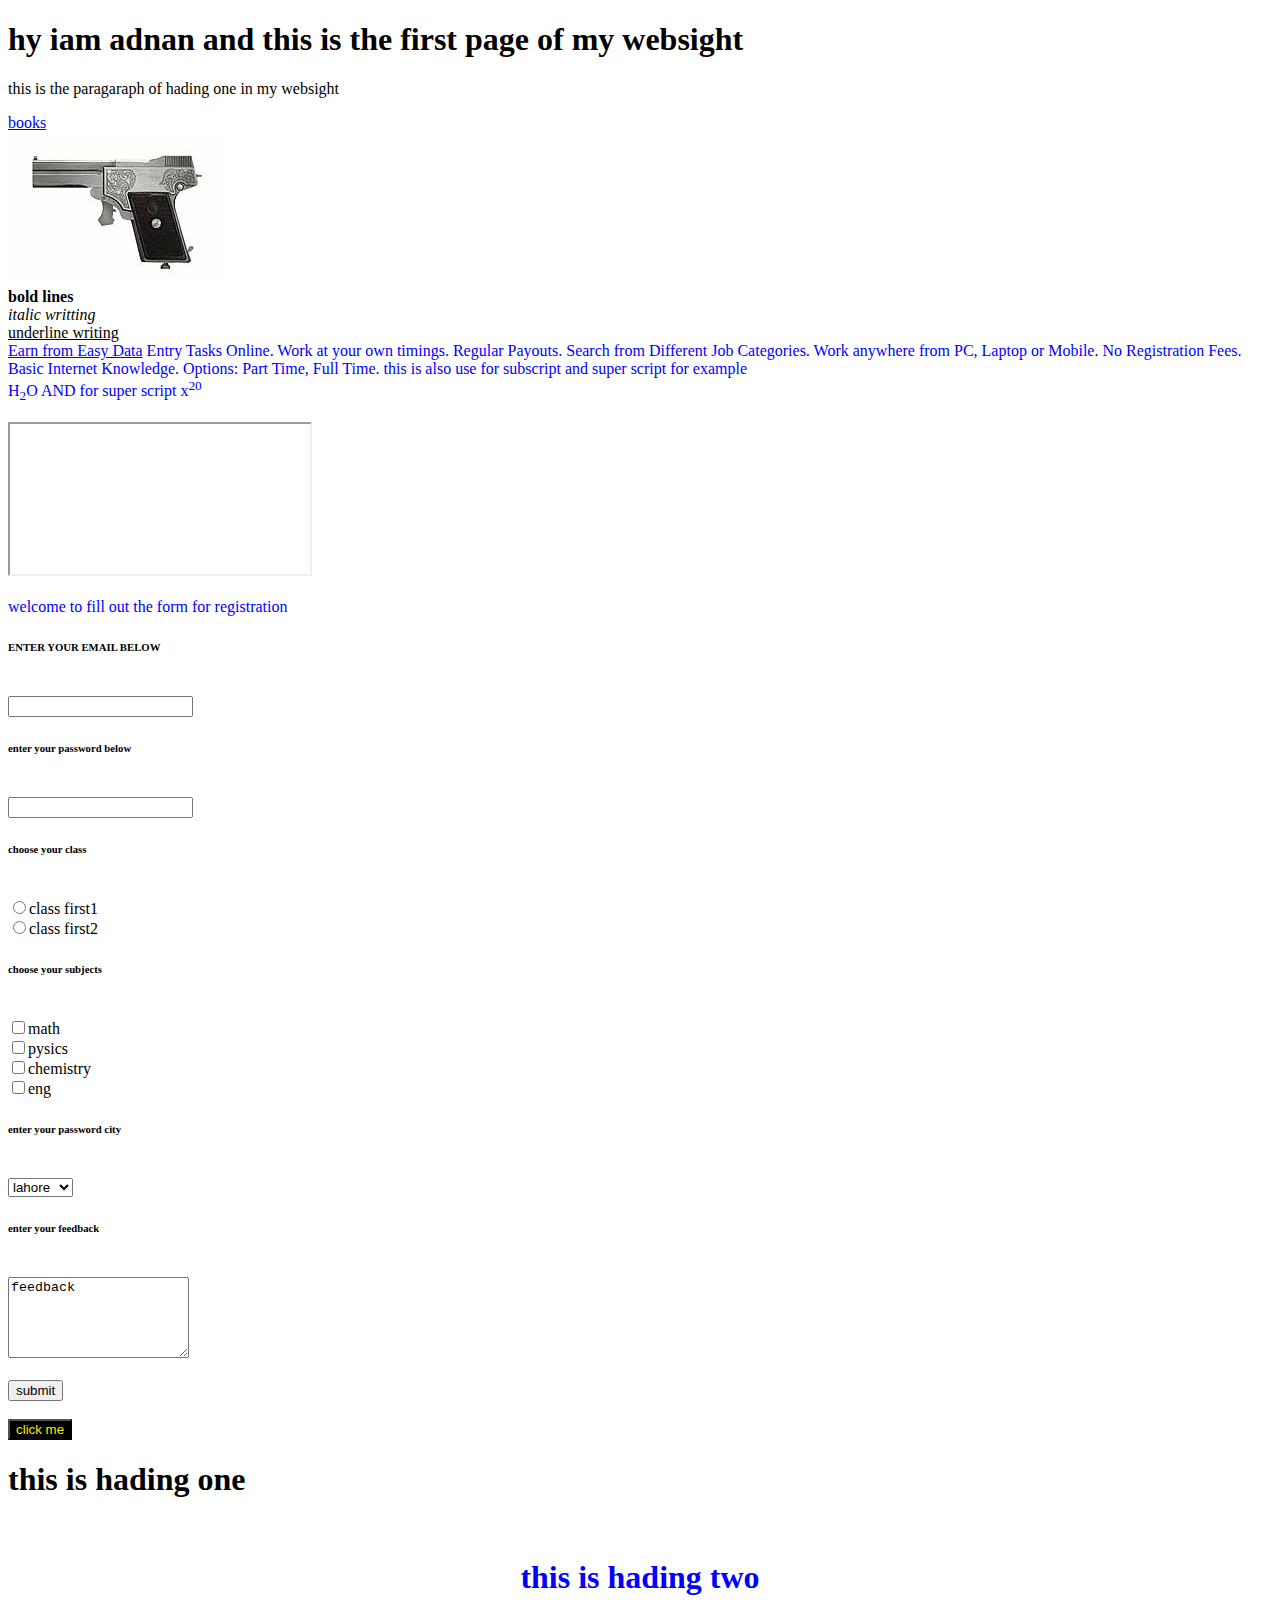
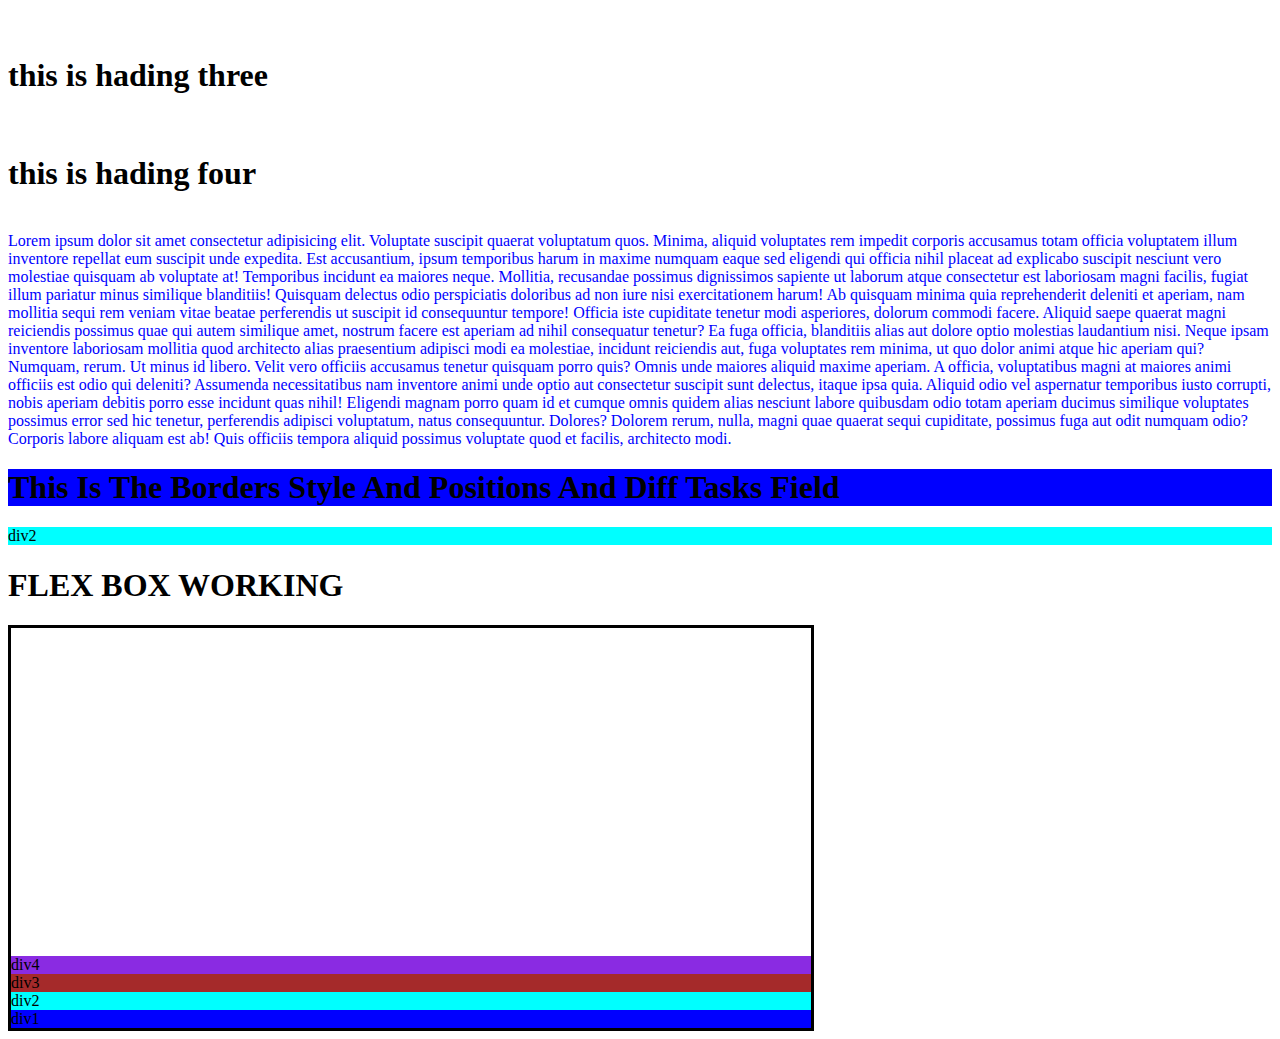
==== practise.html @ 5bd85a60 "frst html css code practise" ====
<!DOCTYPE html>
<html lang="en">
<head>
    <meta charset="UTF-8">
    <meta name="viewport" content="width=device-width, initial-scale=1.0">
    <title>Document</title>
    <style>
        p1{
            color:green
        }
    </style>
    <link rel="stylesheet" href="style.css">
</head>
<body>

    <h1>hy iam adnan and this is the first page of my websight</h1>
    <p>this is the paragaraph of hading one in my websight</p>
    <a href="https://bit.ly/3xV9NRQ">books</a>
    <br />
    <img
     src="/adnan.jpeg"
     alt="notebook"

     />
     <br />
     <b>bold lines</b>
     <br />
     <i>italic writting</i>
     <br />
     <u>underline writing</u>
     <br />
     <p1 >
        <u>Earn from Easy Data</u> Entry Tasks Online. Work at your own timings. Regular Payouts. Search from Different Job Categories. Work anywhere from PC, Laptop or Mobile. No Registration Fees. Basic Internet Knowledge. Options: Part Time, Full Time.
        this is also use for subscript and super script for example <br /> H<SUB>2</SUB>O AND for super script x<sup>20</sup>
    </p1>
    <br />
    <br />
    <iframe src="https://www.wikipidea.com/">you tube</iframe>
    <br />

<br />

<p1>welcome to fill out the form for registration</p1>

<form action="/action.php">
    <H6>ENTER YOUR EMAIL BELOW</H6>
    <BR />
    
<input type="text" paceholder="enter your email">
<br />
<H6>enter your password below</H6>
    <BR />
<input type="password" paceholder="enter password">
<br />
<H6>choose your class</H6>
    <BR />
<lable for="102">
    <input type="radio" value="class first1" name="class" id="102">class first1
</lable>
<br />

<lable for="103">
    <input type="radio" value="class first2" name="class" id="103">class first2
</lable>
<br />
<H6>choose your subjects</H6>
    <BR />

<lable for="102">
    <input type="checkbox" value="math" name="subject" id="102">math
</lable>
<br />
<lable for="103">
    <input type="checkbox" value="physics" name="subject" id="103">pysics
</lable>
<br /> 
<lable for="102">
    <input type="checkbox" value="chemistry" name="subject" id="102">chemistry
</lable>
<br />
<lable for="103">
    <input type="checkbox" value="eng" name="subject" id="103">eng
</lable>

<br /> 
<H6>enter your password city</H6>
    <BR />
<select name="city" id="city">
    <option value="lahore">lahore</option>
    <option value="gujrat">gujrat</option>
    <option value="isd">isd</option>
    <option value="fsd">fsd</option>
    <option value="karachi">karachi</option>
</select>
<H6>enter your feedback</H6>
    <BR />
<textarea name="feedback" id="102" paceholder="enter your valueable feedback" rows="5">feedback</textarea>
<br /> 
    <BR />
<input type="submit" value="submit">
<br />
<br />
</form>
<button>click me</button>
<br />
<h1 id="0ne">this is hading one</h1>
<br />
<h1 id="two">this is hading two</h1>
<br />
<h1 class="adnanclass">this is hading three</h1>
<br />
<h1 class="adnanclass">this is hading four</h1>
<br />
<p1>Lorem ipsum dolor sit amet consectetur adipisicing elit. Voluptate suscipit quaerat voluptatum quos. Minima, aliquid voluptates rem impedit corporis accusamus totam officia voluptatem illum inventore repellat eum suscipit unde expedita.
Est accusantium, ipsum temporibus harum in maxime numquam eaque sed eligendi qui officia nihil placeat ad explicabo suscipit nesciunt vero molestiae quisquam ab voluptate at! Temporibus incidunt ea maiores neque.
Mollitia, recusandae possimus dignissimos sapiente ut laborum atque consectetur est laboriosam magni facilis, fugiat illum pariatur minus similique blanditiis! Quisquam delectus odio perspiciatis doloribus ad non iure nisi exercitationem harum!
Ab quisquam minima quia reprehenderit deleniti et aperiam, nam mollitia sequi rem veniam vitae beatae perferendis ut suscipit id consequuntur tempore! Officia iste cupiditate tenetur modi asperiores, dolorum commodi facere.
Aliquid saepe quaerat magni reiciendis possimus quae qui autem similique amet, nostrum facere est aperiam ad nihil consequatur tenetur? Ea fuga officia, blanditiis alias aut dolore optio molestias laudantium nisi.
Neque ipsam inventore laboriosam mollitia quod architecto alias praesentium adipisci modi ea molestiae, incidunt reiciendis aut, fuga voluptates rem minima, ut quo dolor animi atque hic aperiam qui? Numquam, rerum.
Ut minus id libero. Velit vero officiis accusamus tenetur quisquam porro quis? Omnis unde maiores aliquid maxime aperiam. A officia, voluptatibus magni at maiores animi officiis est odio qui deleniti?
Assumenda necessitatibus nam inventore animi unde optio aut consectetur suscipit sunt delectus, itaque ipsa quia. Aliquid odio vel aspernatur temporibus iusto corrupti, nobis aperiam debitis porro esse incidunt quas nihil!
Eligendi magnam porro quam id et cumque omnis quidem alias nesciunt labore quibusdam odio totam aperiam ducimus similique voluptates possimus error sed hic tenetur, perferendis adipisci voluptatum, natus consequuntur. Dolores?
Dolorem rerum, nulla, magni quae quaerat sequi cupiditate, possimus fuga aut odit numquam odio? Corporis labore aliquam est ab! Quis officiis tempora aliquid possimus voluptate quod et facilis, architecto modi.</p1>
<div id="practise">
    <h1 >this is the borders style and positions and diff tasks field</h1>
</div>
<div id="div2">div2</div>
<h1>FLEX BOX WORKING</h1>
<div id="con">
    <div id="div1"> div1</div>
    <div id="div2">div2</div>
    <div id="div3">div3</div>
    <div id="div4">div4</div>
</div>
</body>
</html>
---- style.css ----
p1{
    color:blue;
    
}
body{
    background-color: white;
}
button{
    color:rgb(241, 238, 8);
    background-color:black;

}
#one{
    color:brown;
    text-align: center;
}
#two{
    color:blue;
    text-align: center;
}
#three{
    color:blue
    text-align: center;
}
#practise{
    background-color: blue;
    text-decoration: dotted;
    text-transform: capitalize;
    position: foxed;
    top:0%;
    border: 50px;

}
#div{
    height: 100px;
    width: 100px;
    display: inline-block;
    
}
#con{
    width: 800px;
    height: 400px;
    border: solid black;
    display: flex;
    flex-direction: column-reverse;
}
#div1{
    background-color: blue;
}
#div2{
    background-color: aqua;

}
#div3{
    background-color: brown;
}
#div4{
    background-color: blueviolet;
}
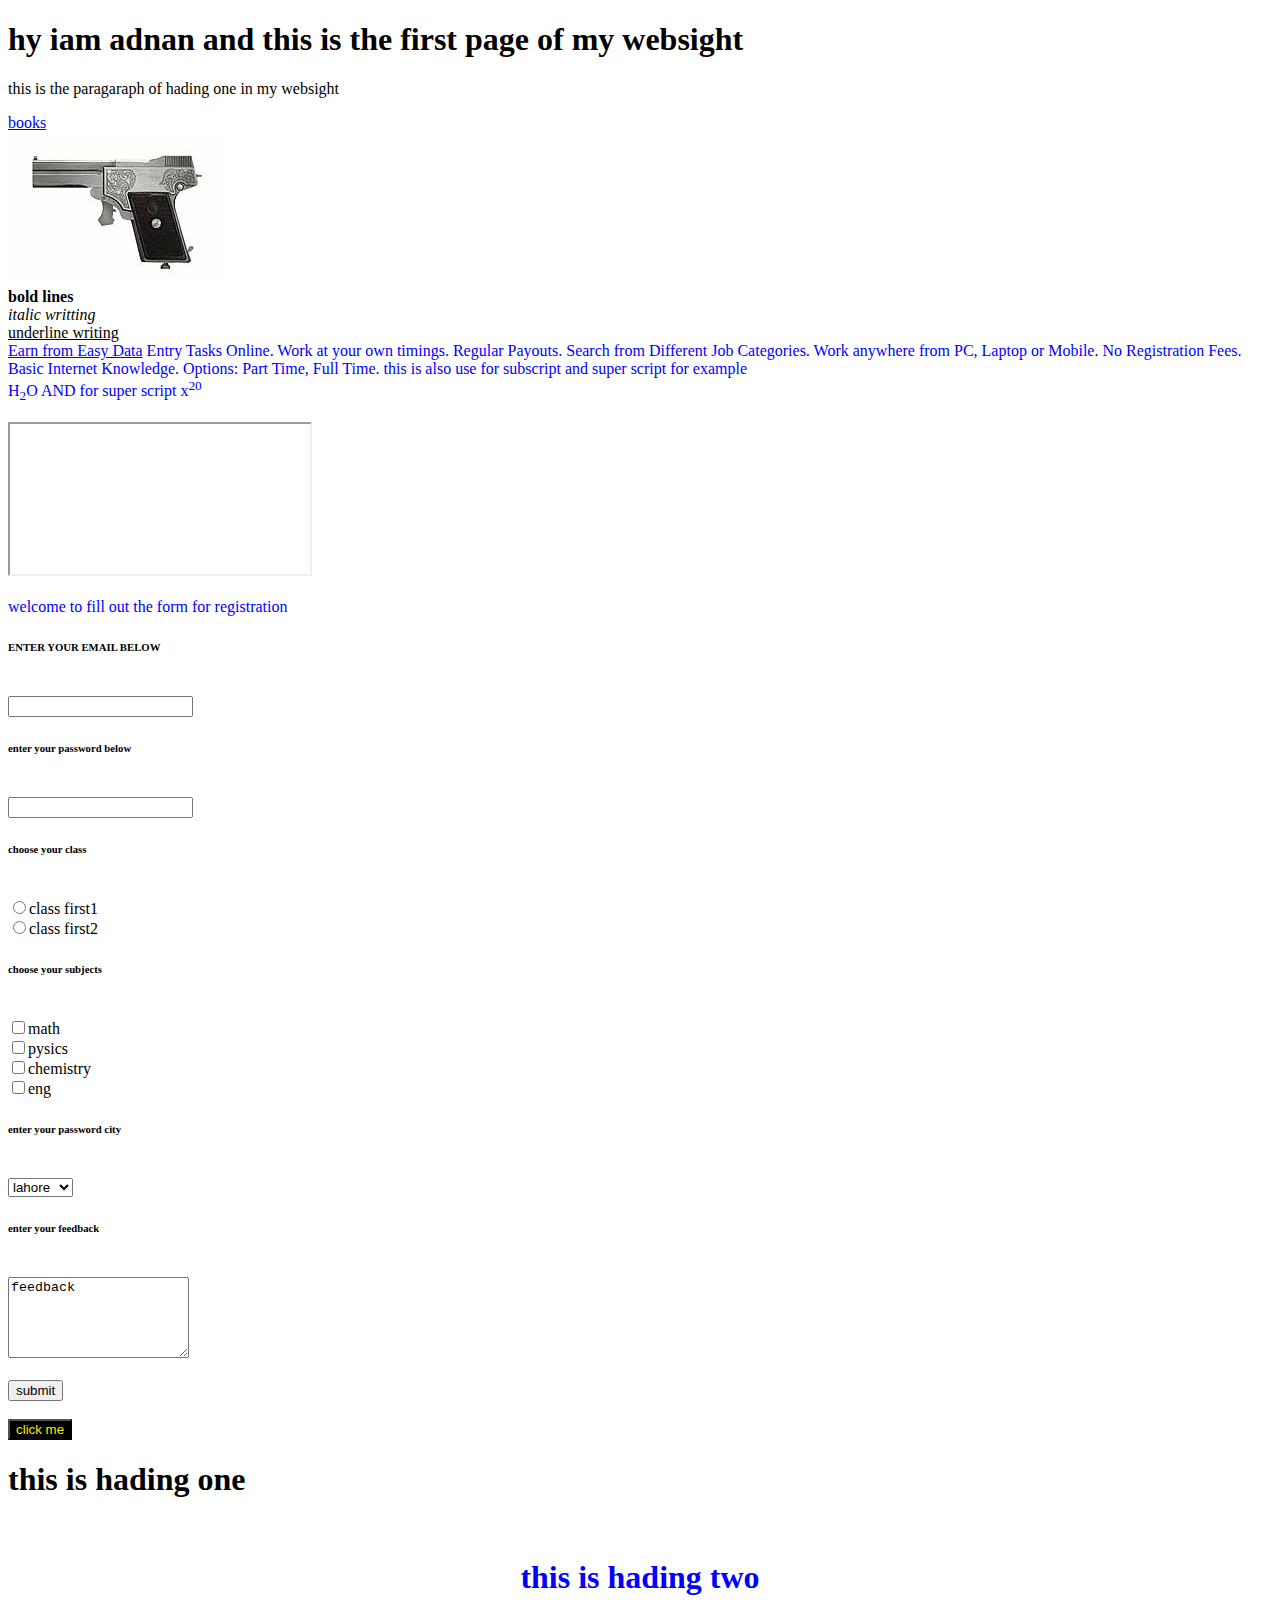
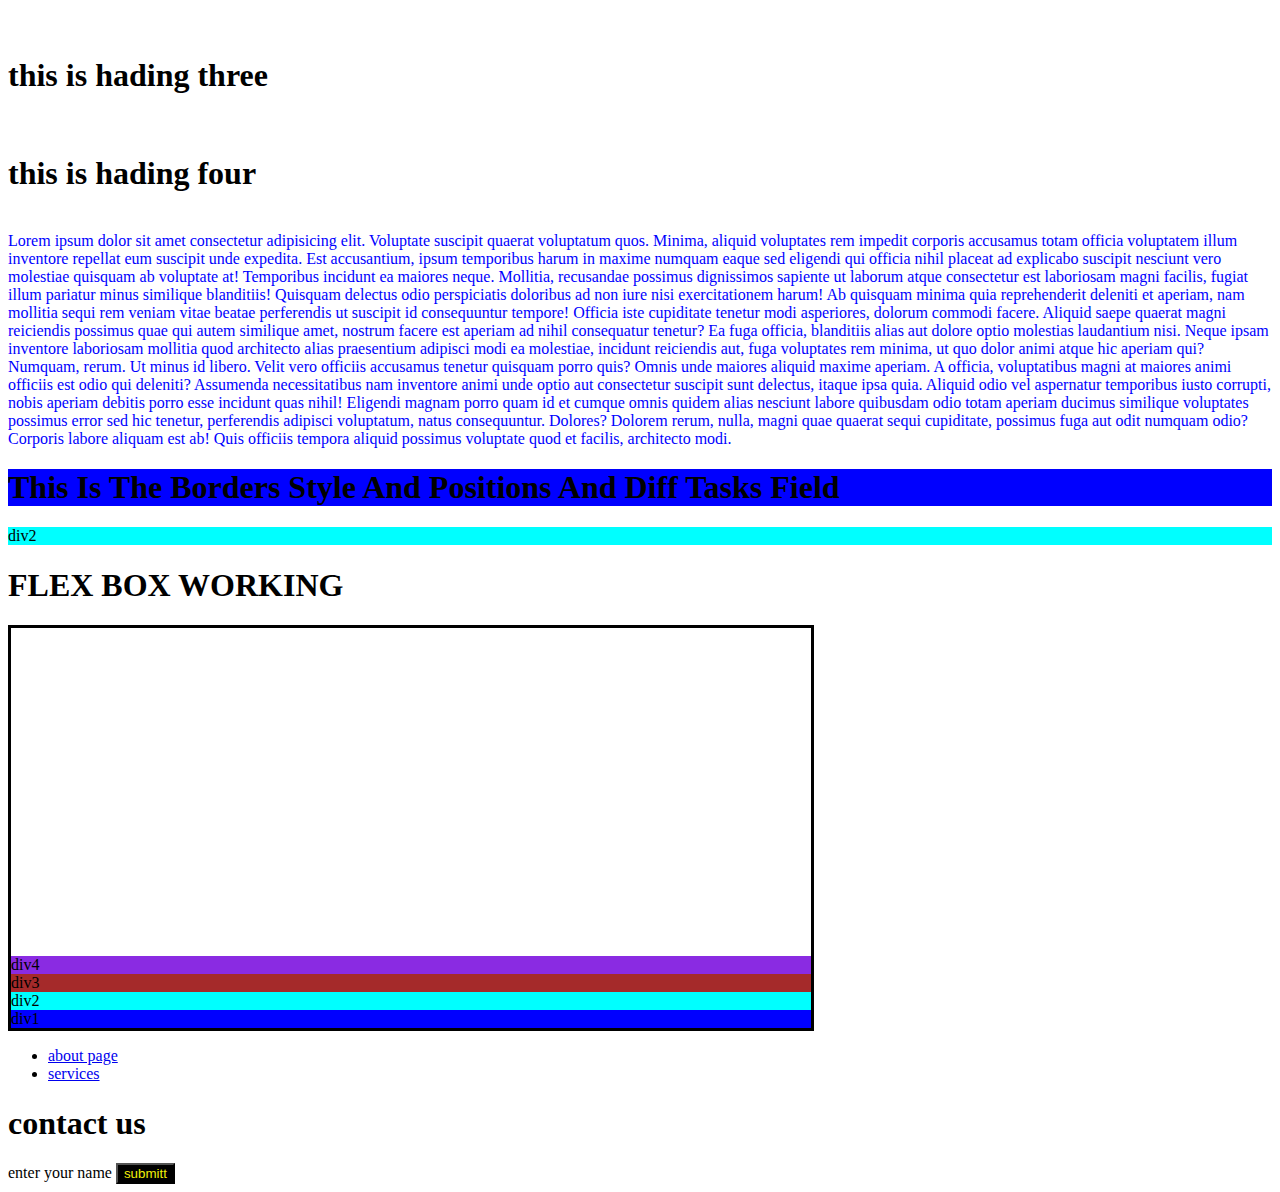
==== commit 3496224f: "this is class work in practise file and index file with simple hom task using html and CSS" ====
--- a/practise.html
+++ b/practise.html
@@ -132,5 +132,28 @@
     <div id="div3">div3</div>
     <div id="div4">div4</div>
 </div>
+<nav>
+    <ul>
+        <li>
+            <a href="#about">
+             about page
+            </a>
+        </li>
+        <li><a href="services"> services</a></li>
+    </ul>
+</nav>
+<main>
+    <section id="contact ">
+        <h1>contact us</h1>
+        <form>
+            <lable>
+                enter your name
+            </lable>
+            <button>
+                submitt
+            </button>
+        </form>
+    </section>
+</main>
 </body>
 </html>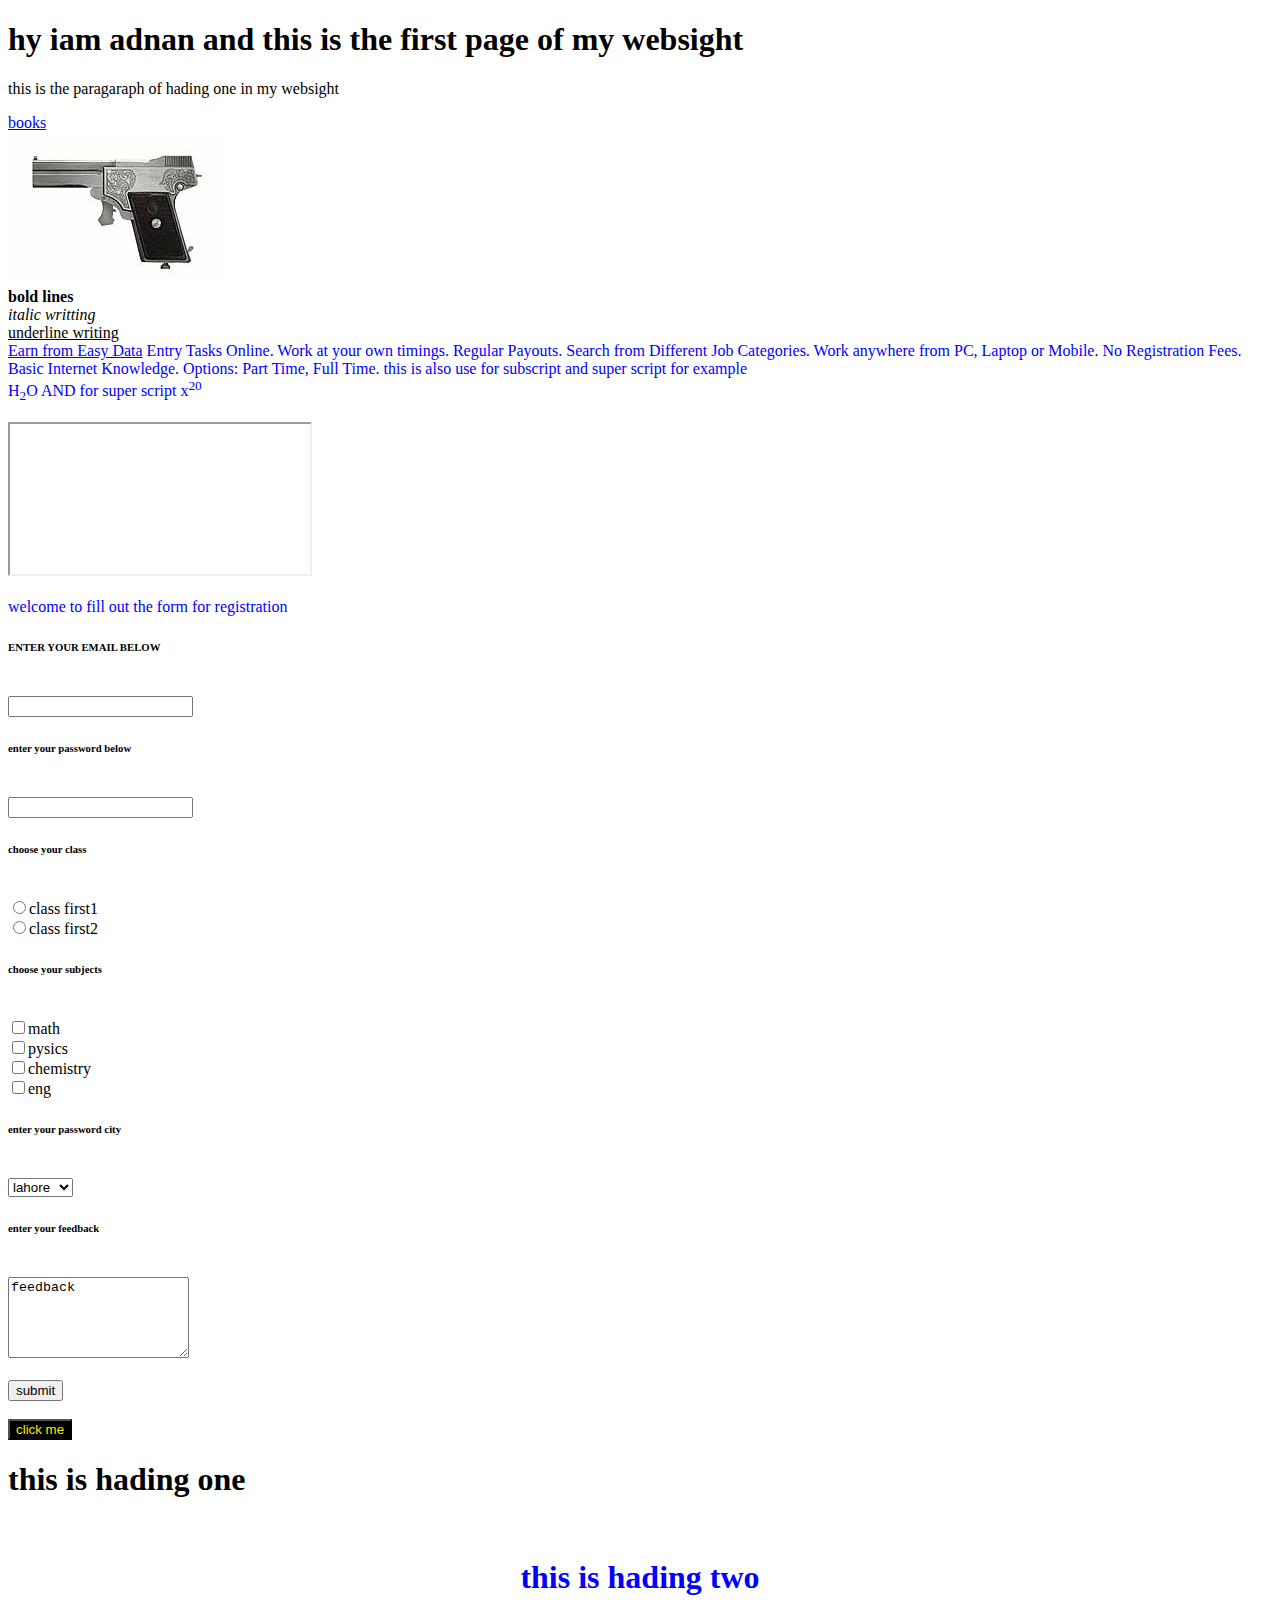
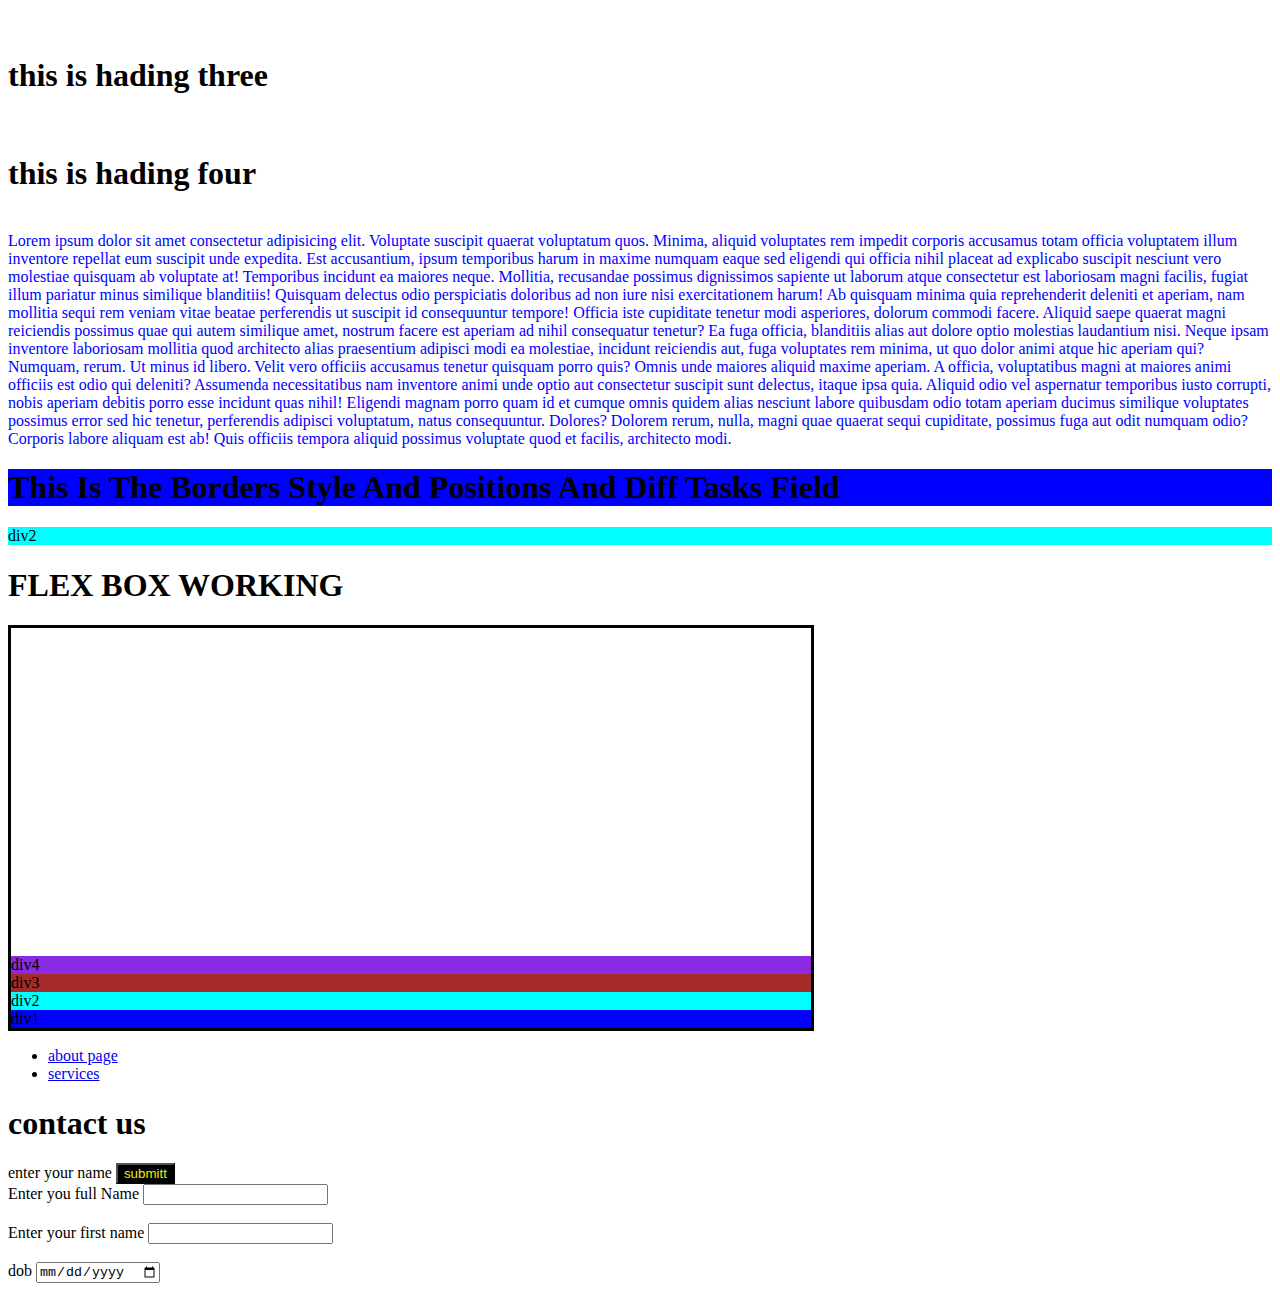
==== commit 46303f69: "adding a new folder for home tasks in which i attach java script with a basic form using html and CS" ====
--- a/practise.html
+++ b/practise.html
@@ -155,5 +155,17 @@
         </form>
     </section>
 </main>
+<lable>
+    Enter you full Name
+    <input type="text" id="name" name="name" required>
+</lable>
+<br><br>
+<lable>Enter your first name
+    <input type="text" id="first_name" name="first_name" required>
+</lable>
+<br><br>
+<label>dob
+    <input type="date" id="dob" name="dob" required>
+</label>
 </body>
 </html>